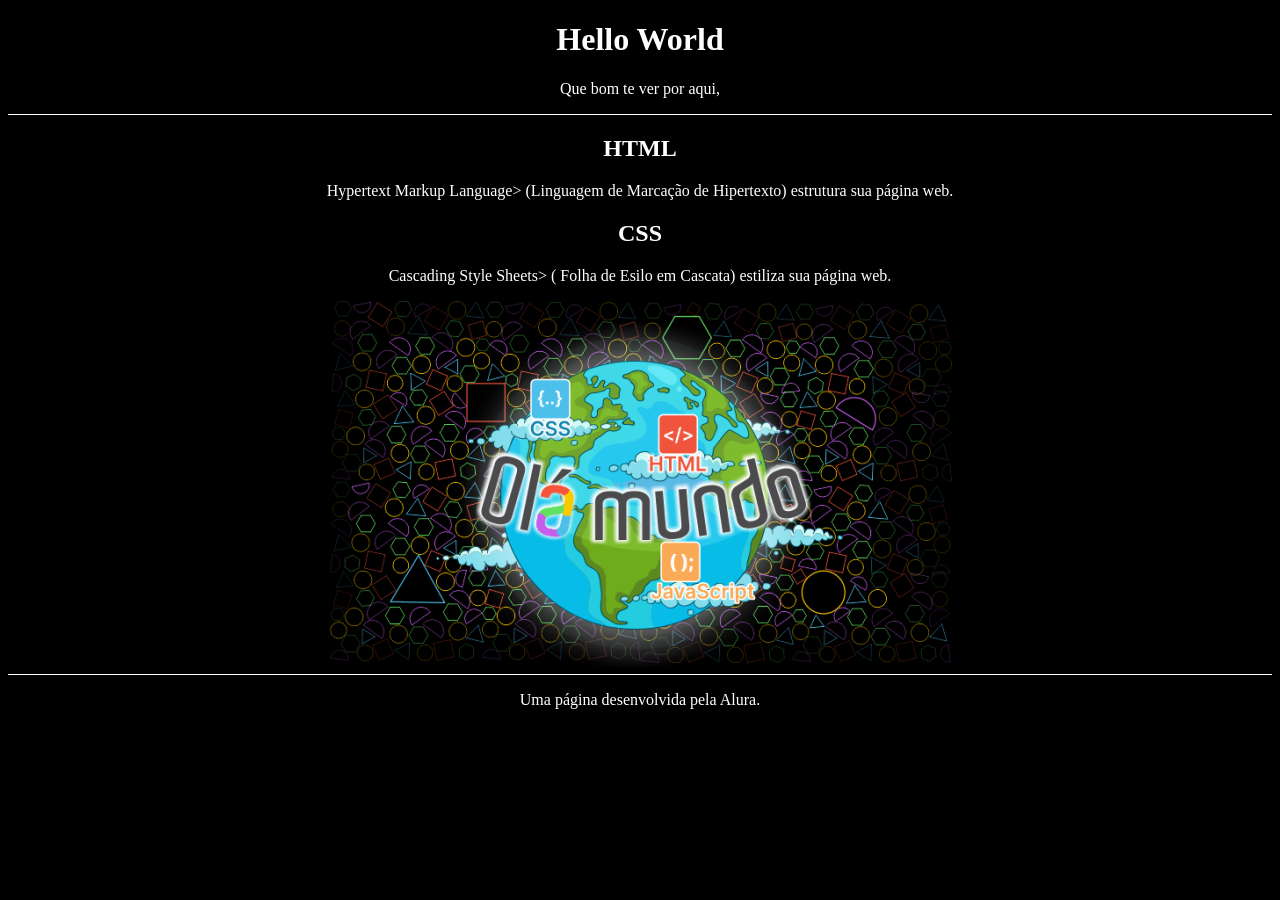
==== Hello World/index.html @ cf25cc6b "31/03 negrito" ====
<!DOCTYPE html>
<html lang="pt-br">
<head>
    <meta charset="UTF-8">
    <meta http-equiv="X-UA-Compatible" content="IE=edge">
    <meta name="viewport" content="width=device-width, initial-scale=1.0">
    <title>Hello World</title>
    <link rel="stylesheet" href="style.css">
</head>
<body>
    <header>
        <h1>Hello World</h1> 
        <p>Que bom te ver por aqui, <span id="nome-usuario" seja muito bem-vindo!></span></p>
    </header>
    <section>
        <h2> HTML</h2>
        <p> <span class="texto-ingles"> Hypertext Markup Language> </span> (Linguagem de Marcação de Hipertexto) estrutura sua página web. </p>
        <h2> CSS</h2>
        <p> <span class="texto-ingles"> </span> Cascading Style Sheets> </span>( Folha de Esilo em Cascata) estiliza sua página web. </p>
    <img src="img/Olá Mundo.png" alt="Imagem colorida em fundo branco, com o globo terrestre desenhado">
    </section>
    <footer>
        <p> Uma página desenvolvida pela Alura. </p>
        <script scr="main.js"></script>
    </footer>
</body>
</html>
s
---- Hello World/style.css ----
body {
    background-color: black;
    color: black;
    text-align: center;
   font-family: 'Times New Roman', Times, serif;
}

h1 {
    color: white;
}

h2 {
    color: white;
    
}

p {
    color: white
}

header {
    border-bottom: 1px solid white;
}

footer {
    border-top: 1px solid white;
}
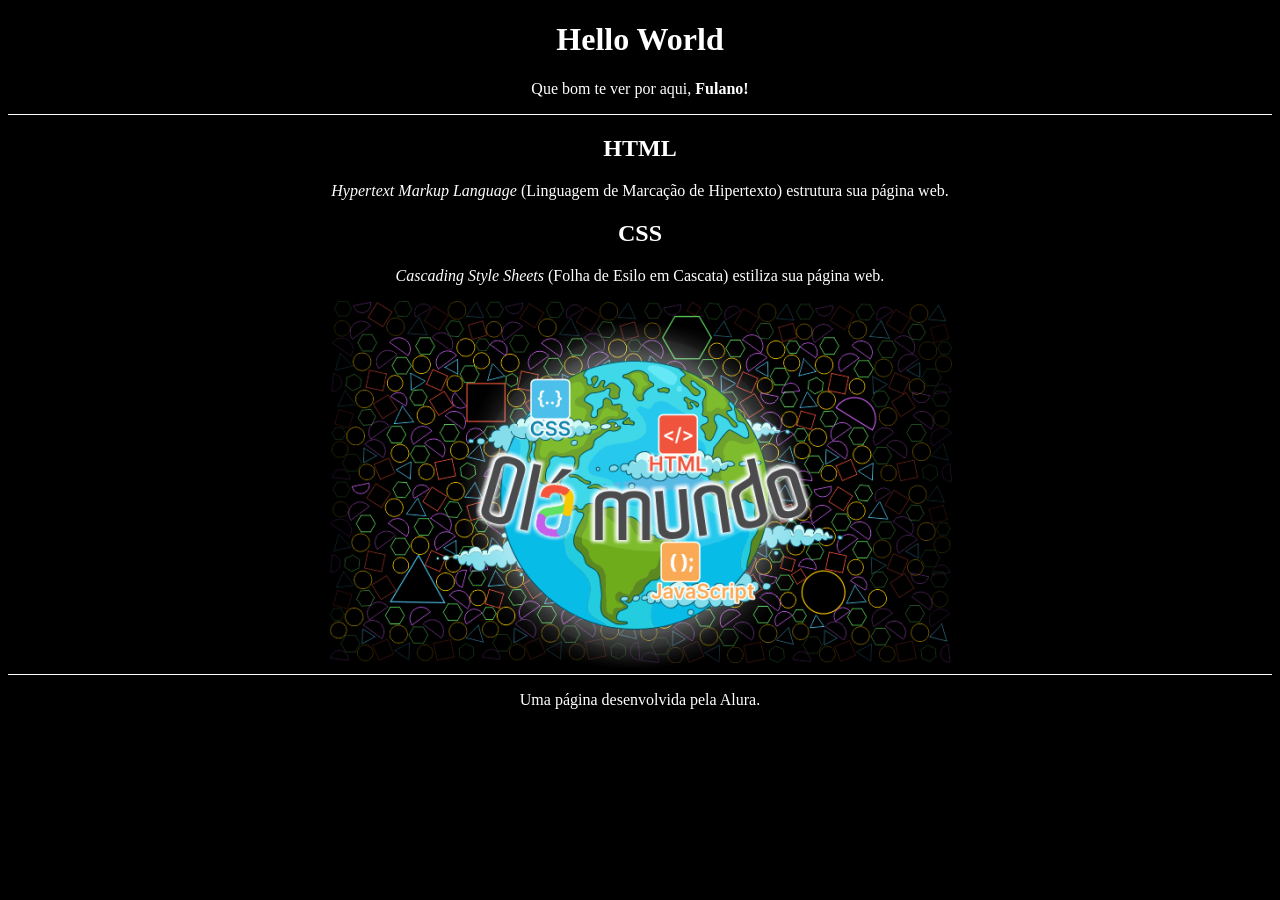
==== commit 9c9ddf0c: "Add files via upload" ====
--- a/Hello World/index.html
+++ b/Hello World/index.html
@@ -10,13 +10,15 @@
 <body>
     <header>
         <h1>Hello World</h1> 
-        <p>Que bom te ver por aqui, <span id="nome-usuario" seja muito bem-vindo!></span></p>
+        <p>Que bom te ver por aqui, <span id="nome-usuario" > Fulano!</span></p>
     </header>
     <section>
+
         <h2> HTML</h2>
-        <p> <span class="texto-ingles"> Hypertext Markup Language> </span> (Linguagem de Marcação de Hipertexto) estrutura sua página web. </p>
+        <p> <span class="texto-ingles"> Hypertext Markup Language </span> (Linguagem de Marcação de Hipertexto) estrutura sua página web. </p>
+        
         <h2> CSS</h2>
-        <p> <span class="texto-ingles"> </span> Cascading Style Sheets> </span>( Folha de Esilo em Cascata) estiliza sua página web. </p>
+        <p> <span class="texto-ingles"> Cascading Style Sheets </span> (Folha de Esilo em Cascata) estiliza sua página web. </p>
     <img src="img/Olá Mundo.png" alt="Imagem colorida em fundo branco, com o globo terrestre desenhado">
     </section>
     <footer>
@@ -24,5 +26,4 @@
         <script scr="main.js"></script>
     </footer>
 </body>
-</html>
-s+</html>
--- a/Hello World/style.css
+++ b/Hello World/style.css
@@ -11,7 +11,6 @@
 
 h2 {
     color: white;
-    
 }
 
 p {
@@ -24,4 +23,13 @@
 
 footer {
     border-top: 1px solid white;
+}
+
+#nome-usuario {
+    font-weight: bold;
+}
+
+.texto-ingles {
+    font-style: italic;
+
 }
